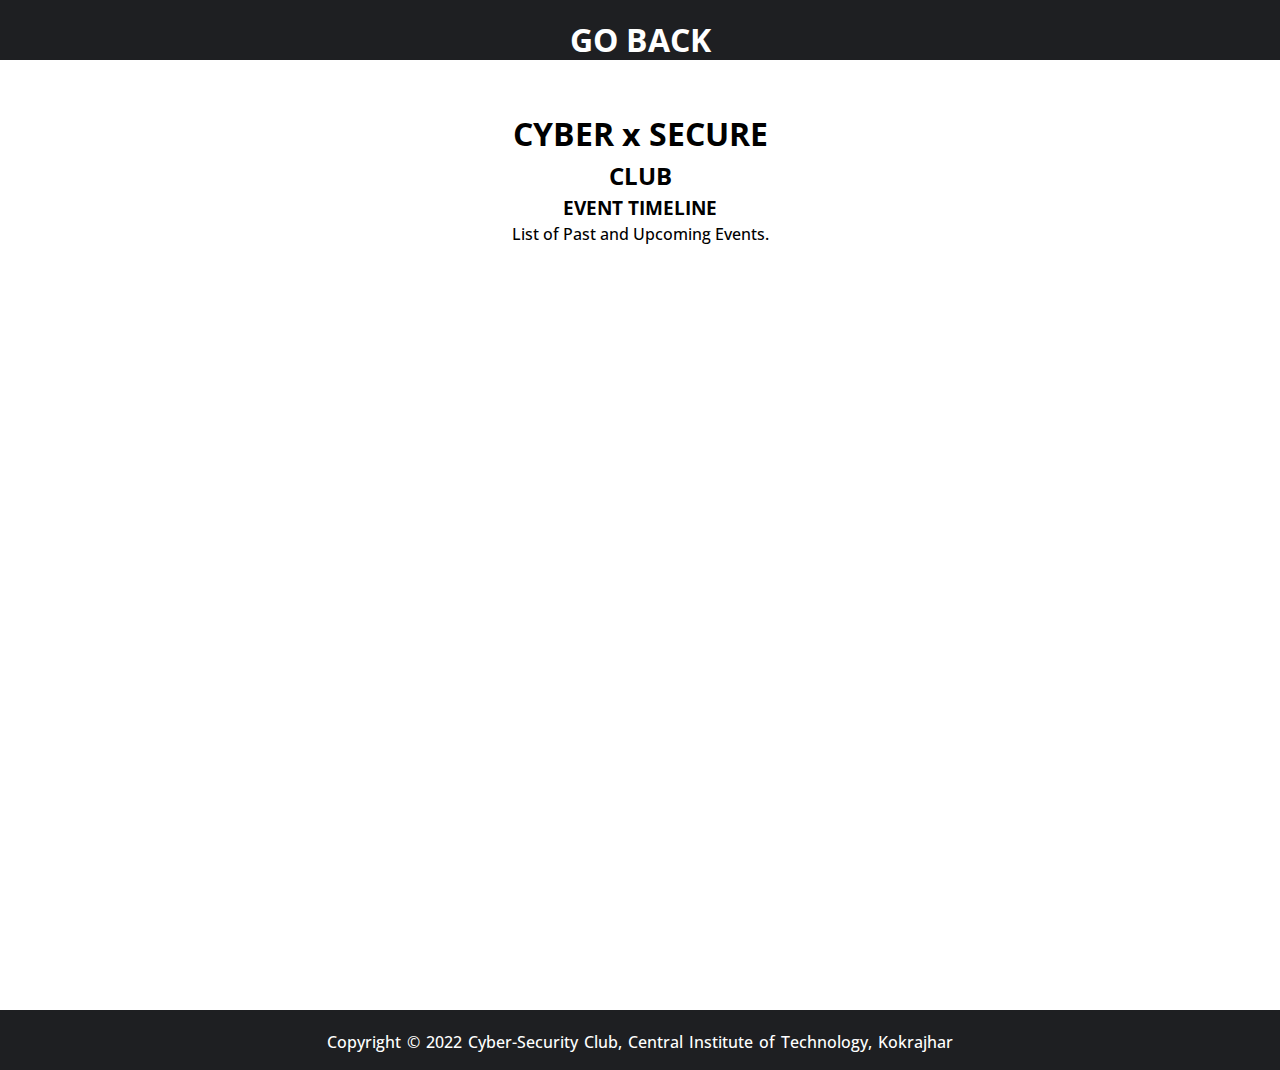
==== components/events.html @ 79b95383 "first commit" ====
<!DOCTYPE html>
<html lang="en">
<head>
	<meta charset="UTF-8">
	<meta http-equiv="X-UA-Compatible" content="IE=edge">
	<meta name="viewport" content="width=device-width, initial-scale=1.0">
	<title>Events</title>
	<link rel="stylesheet" href="../scss/events.css">
	<!--FONTS-->
		<link href="https://fonts.googleapis.com/css2?family=Dosis&family=Open+Sans&display=swap" rel="stylesheet">
	<!--END-->
</head>
<body>
	<nav class="navbar open-sans"><h1><a href="/index.html">GO BACK</a></h1></nav>
	<div id="container" class="container">
		<div class="header">
			<h1 class="open-sans">CYBER x SECURE</h1>
			<h2 class="open-sans">CLUB</h2>
			<h3 class="open-sans">EVENT TIMELINE</h3>
			<p class="open-sans">List of Past and Upcoming Events.</p>
		</div>
		<div id="timeline-container" class="timeline-container">
			<!--LOADING CONTENT HERE-->
		</div>
	</div>
	<div class="foot-div">
		<p class="open-sans">Copyright © 2022 Cyber-Security Club, Central Institute of Technology, Kokrajhar
		</p>
	</div>
	<script type="module" src="../js/events.js"></script>
</body>
</html>
---- scss/events.css ----
* {
  margin: 0;
  padding: 0;
  box-sizing: border-box;
}

.dosis {
  font-family: "Dosis";
}

.open-sans {
  font-family: "Open Sans";
}

.line-gap {
  line-height: 2;
}

body {
  overflow-x: hidden;
  line-height: 1.5;
  font-weight: 500;
}

.navbar {
  display: inline-block;
  color: white;
  width: 100%;
  background-color: #1e1f22;
  height: 60px;
}
.navbar h1 {
  margin-top: 0.5em;
  text-align: center;
}
.navbar h1 a {
  text-decoration: none;
  color: white;
  cursor: pointer;
}

.foot-div {
  color: white;
  display: inline-block;
  width: 100%;
  background-color: #1e1f22;
  min-height: 60px;
  text-align: center;
}
.foot-div p {
  word-spacing: 2px;
  margin-top: 20px;
}

.header {
  text-align: center;
  margin-bottom: 50px;
}

.container {
  margin-top: 50px;
  min-height: 100vh;
  width: 100%;
  display: inline-block;
  align-items: center;
  justify-content: center;
  flex-direction: column;
}

.timeline-container {
  width: 80%;
  height: auto;
  max-width: 800px;
  margin: 0 auto;
  position: relative;
}
.timeline-container ul {
  list-style: none;
}
.timeline-container li {
  padding: 20px;
  background-color: #1e1f22;
  color: white;
  border-radius: 10px;
  margin-bottom: 20px;
  transition: transform 0.4s;
}
.timeline-container li:hover {
  transform: scale(1.1);
}

.timeline-content h3 {
  font-weight: 100;
}

* {
  scrollbar-width: none;
  scrollbar-track-color: transparent;
}

*::-webkit-scrollbar {
  width: 8px;
  height: 8px;
}

*::-webkit-scrollbar-thumb {
  background: #111111;
  border-radius: 50px;
}

*::-webkit-scrollbar-track {
  display: none;
}/*# sourceMappingURL=events.css.map */
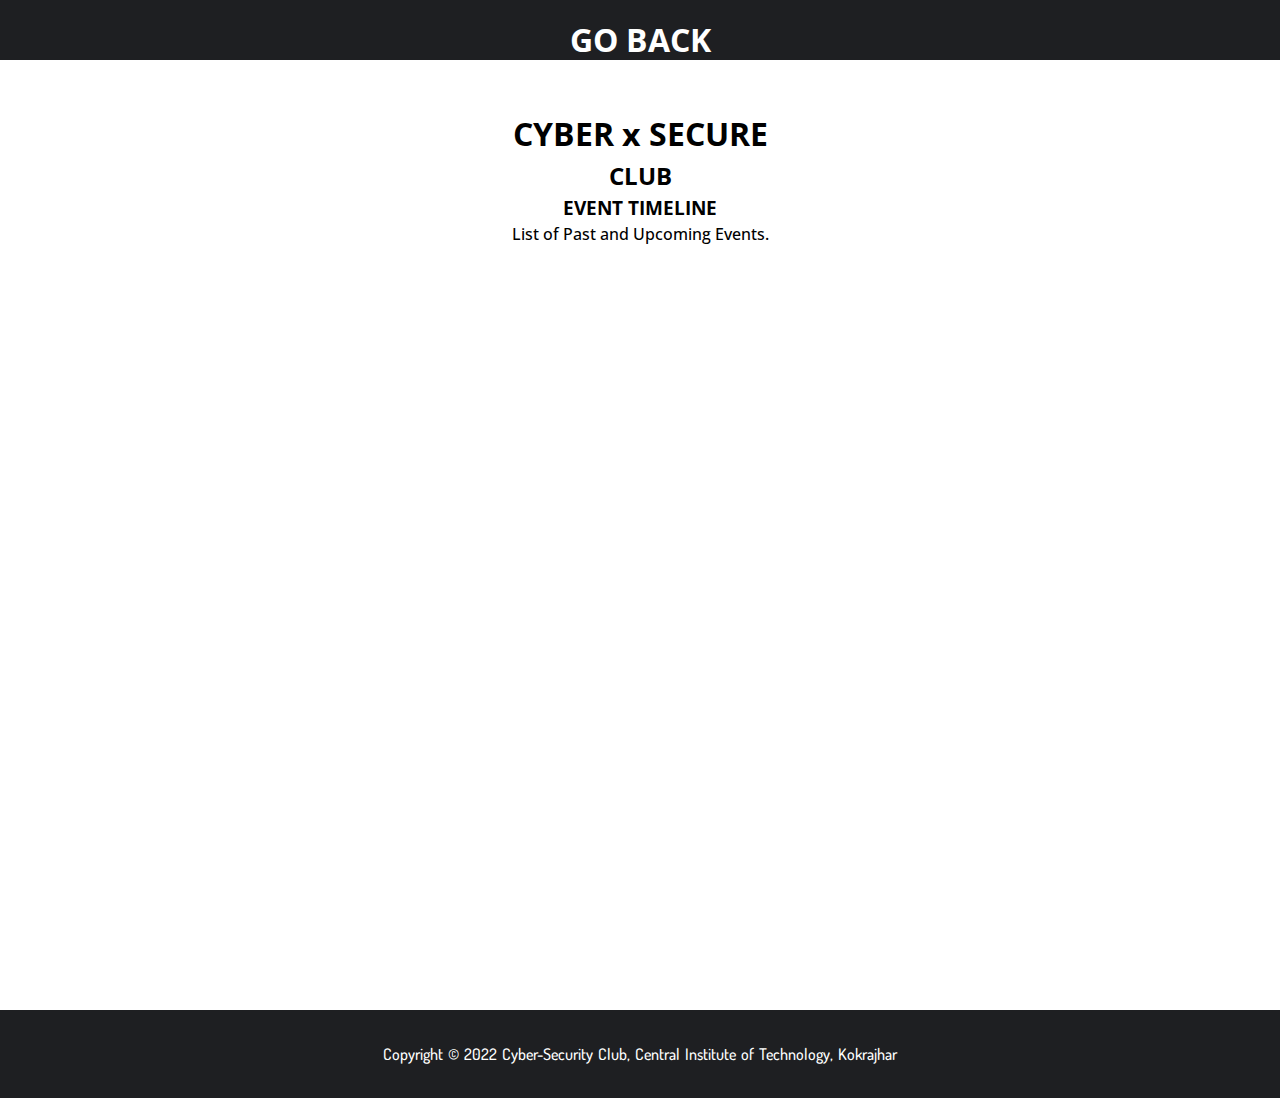
==== commit 6b37fb6b: "modified code for mobile view" ====
--- a/components/events.html
+++ b/components/events.html
@@ -11,7 +11,7 @@
 	<!--END-->
 </head>
 <body>
-	<nav class="navbar open-sans"><h1><a href="/index.html">GO BACK</a></h1></nav>
+	<nav class="navbar open-sans"><h1><a href="../index.html">GO BACK</a></h1></nav>
 	<div id="container" class="container">
 		<div class="header">
 			<h1 class="open-sans">CYBER x SECURE</h1>
@@ -24,9 +24,9 @@
 		</div>
 	</div>
 	<div class="foot-div">
-		<p class="open-sans">Copyright © 2022 Cyber-Security Club, Central Institute of Technology, Kokrajhar
+		<p class="dosis">Copyright © 2022 Cyber-Security Club, Central Institute of Technology, Kokrajhar
 		</p>
 	</div>
 	<script type="module" src="../js/events.js"></script>
 </body>
-</html>+</html>
--- a/scss/events.css
+++ b/scss/events.css
@@ -40,16 +40,16 @@
 }
 
 .foot-div {
-  color: white;
   display: inline-block;
   width: 100%;
+  min-height: 80px;
   background-color: #1e1f22;
-  min-height: 60px;
+  color: white;
   text-align: center;
 }
 .foot-div p {
+  padding: 2rem 0.5rem;
   word-spacing: 2px;
-  margin-top: 20px;
 }
 
 .header {
@@ -93,6 +93,11 @@
   font-weight: 100;
 }
 
+@media (max-width: 600px) {
+  html, body {
+    overflow-x: hidden;
+  }
+}
 * {
   scrollbar-width: none;
   scrollbar-track-color: transparent;
